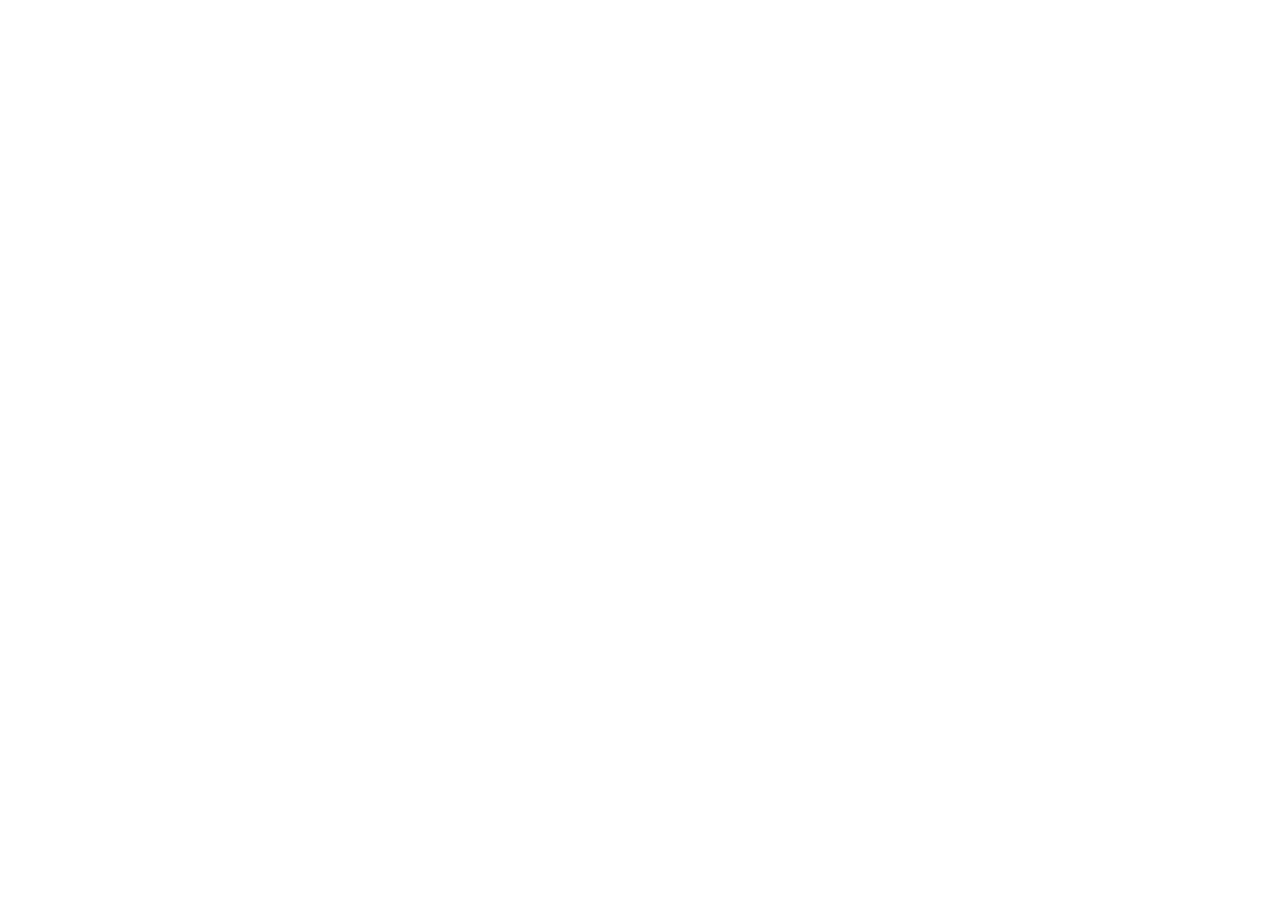
==== a-frame.html @ e3a2e7f0 "aframe" ====
<html>
  <head>
    <script src="https://aframe.io/releases/1.7.1/aframe.min.js"></script>
  </head>
  <body>
    <a-scene>
      <a-box position="-1 0 7" rotation="0 45 0" color="#4CC3D9"></a-box>
      <a-sphere position="0 1.25 -5" radius="1.25" color="#EF2D5E"></a-sphere>
      <a-cylinder position="1 0.75 9" radius="0.5" height="1.5" color="#FFC65D"></a-cylinder>
      <a-plane position="0 0 12" rotation="-90 0 0" width="4" height="4" color="#7BC8A4"></a-plane>
      <a-sky color="#ECECEC"></a-sky>
    </a-scene>
  </body>
</html>
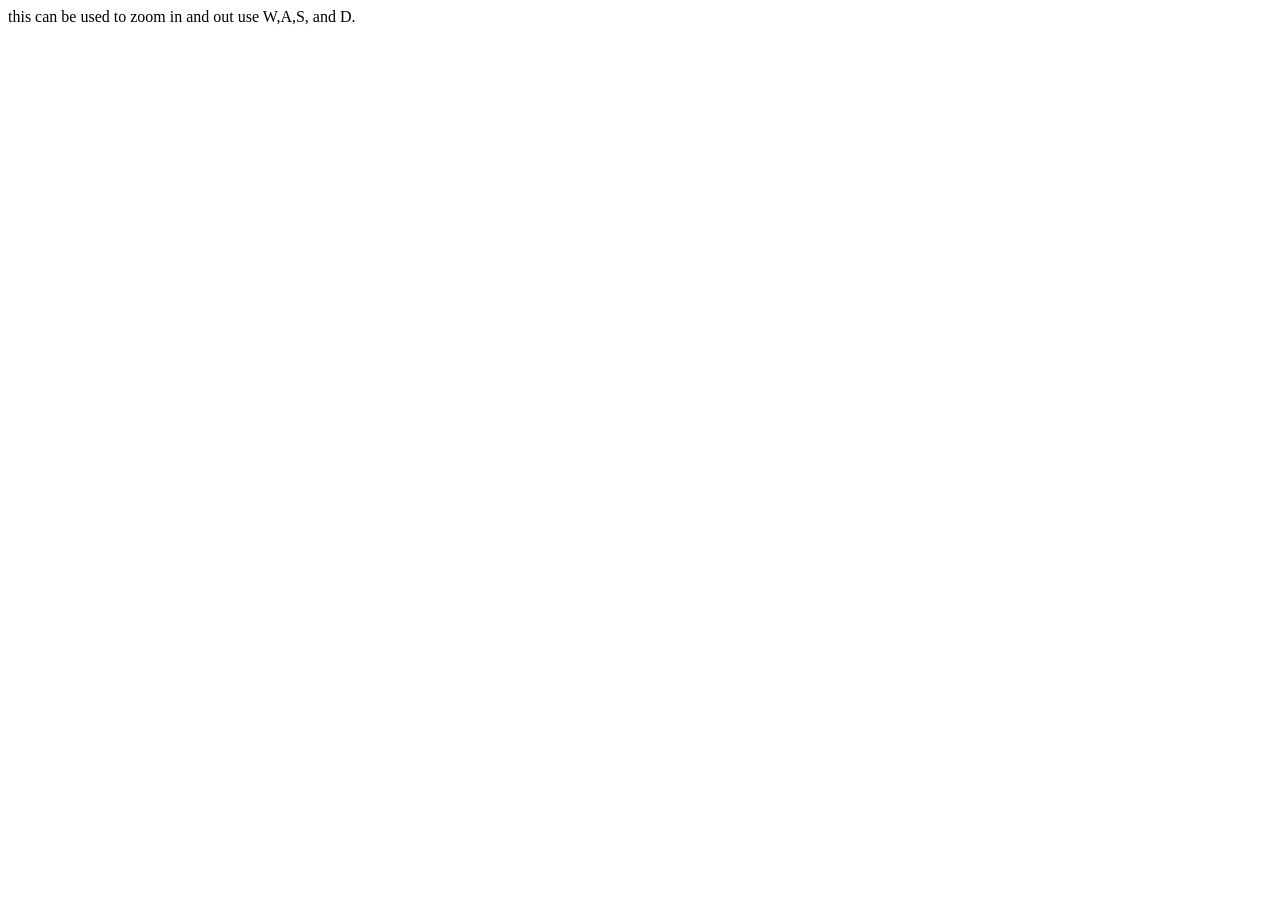
==== commit 9736955c: "learning log,class" ====
--- a/a-frame.html
+++ b/a-frame.html
@@ -4,11 +4,30 @@
   </head>
   <body>
     <a-scene>
-      <a-box position="-1 0 7" rotation="0 45 0" color="#4CC3D9"></a-box>
-      <a-sphere position="0 1.25 -5" radius="1.25" color="#EF2D5E"></a-sphere>
-      <a-cylinder position="1 0.75 9" radius="0.5" height="1.5" color="#FFC65D"></a-cylinder>
-      <a-plane position="0 0 12" rotation="-90 0 0" width="4" height="4" color="#7BC8A4"></a-plane>
+      <a-cylinder position="0 1 6" radius="0.5" height="1.5" color="#FFC65D"></a-cylinder>
+      <a-box position="0 2 6" rotation="0 45 0" color="#4CC3D9"></a-box>
+      <a-sphere position="0 2.75 6" radius="0.5" color="#EF2D5E"></a-sphere>
+      <a-plane position="0 0 6" rotation="-90 0 0" width="4" height="4" color="#7BC8A4"></a-plane>
       <a-sky color="#ECECEC"></a-sky>
     </a-scene>
   </body>
 </html>
+
+
+<html>
+  <head>
+    <script src="https://aframe.io/releases/1.7.1/aframe.min.js"></script>
+  </head>
+  <body>
+<a-scene>
+  <a-sky color="#E0E0E0"></a-sky>
+  <a-box position="0 2 6" width="2" height="2" depth="4" color="#8D6E63"></a-box>
+  <a-box position="0 1.80 6" width="1" height="1.5" depth="5" color="#F44336"></a-box>
+  <a-box position="0 1.80 6" width="1" height="1.5" depth="5" color="#F44336"></a-box>
+</a-scene>
+  </body>
+</html>
+
+
+<a-entity camera look-controls wasd-controls="acceleration:100" position="0 1.6 0"></a-entity>
+this can be used to zoom in and out use W,A,S, and D. 
